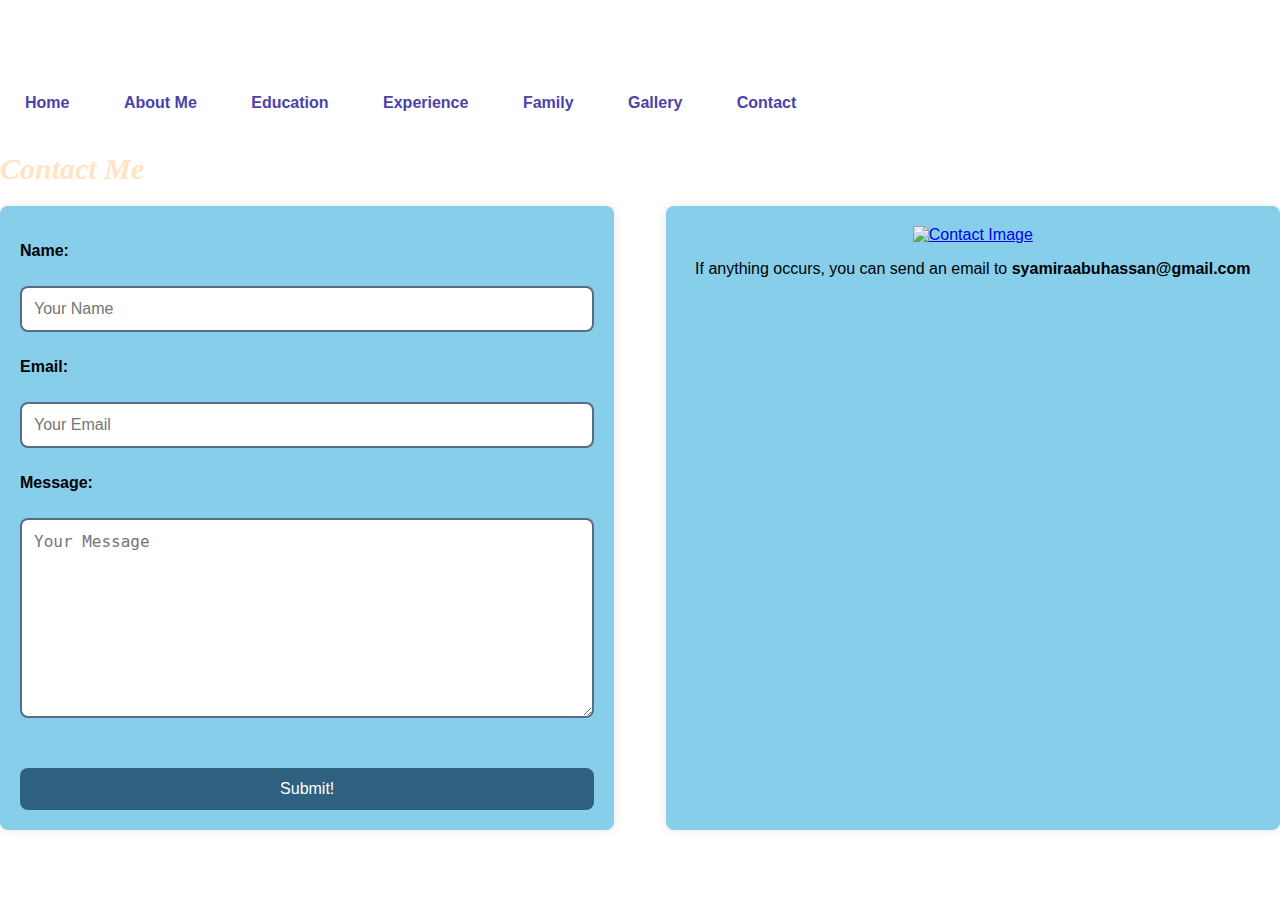
==== contact.html @ ff5a2dfd "Add files via upload" ====
<!DOCTYPE html>
<title>Gallery</title>
    <link rel="stylesheet" href="https://cdnjs.cloudflare.com/ajax/libs/font-awesome/6.7.1/css/all.min.css" integrity="sha512-5Hs3dF2AEPkpNAR7UiOHba+lRSJNeM2ECkwxUIxC1Q/FLycGTbNapWXB4tP889k5T5Ju8fs4b1P5z/iB4nMfSQ==" crossorigin="anonymous" referrerpolicy="no-referrer" />
    <head>
    <style>
        body {
            font-family: Arial, sans-serif;
            margin: 0;
            padding: 0;
            background: url('gif5.gif') no-repeat center center fixed;
            background-size: cover;
        }

       
        header {
            position: fixed;
            top: 0; left: 0%; right: 0%;
            background: linear-gradient(dodgerblue, mediumturquoise, skyblue);
            padding: 5px;
            display: flex;
            align-items: center;
            justify-content: space-between;
            z-index: 900;
            border-radius: 10px;
        }

        .logo {
            color: white;
            text-decoration: none;
            font-size: 30px;
            font-style: italic;
        }

        .logo span {
            color: darkblue;
        }

        ul {
            background: none;
            list-style: none;
            padding: 0;
        }

        ul li {
            display: inline-block;
            position: relative;
        }

        ul li a {
            display: block;
            padding: 20px 25px;
            color: #4a43aa;
            text-decoration: none;
            text-align: center;
            font-weight: bold;
            font-family: Arial;
        }

        ul li a:hover {
            background: linear-gradient(#000021, darkblue);
            color: lightblue;
            transform: scaleX(1.3);
        }

        ul li ul.dropdown {
            width: 90%;
            background: skyblue;
            position: absolute;
            display: none;
            border-radius: border;
        }

        ul li:hover .dropdown {
            display: block;
        }

       
        .tabs {
            display: flex;
            justify-content: center;
            margin-top: 80px;
            background-color: #333;
            padding: 10px;
        }

        .tab {
            background-color: #333;
            color: white;
            padding: 14px 20px;
            margin: 0 10px;
            cursor: pointer;
            border: none;
            text-align: center;
            transition: background-color 0.3s;
        }

        .tab:hover {
            background-color: #575757;
        }

        .tab.active {
            background-color: #ffcc00;
            color: #333;
        }

        
        .tab-content {
            display: none;
        }

        .tab-content.active {
            display: grid;
            grid-template-columns: repeat(auto-fill, minmax(250px, 1fr));
            gap: 20px;
            margin-top: 20px;
            padding: 0 20px;
        }

        .gallery-item img {
            width: 100%;
            height: 200px;
            object-fit: cover;
            border-radius: 10px;
            transition: transform 0.3s ease, box-shadow 0.3s ease;
        }

        .gallery-item img:hover {
            transform: scale(1.05);
            box-shadow: 0 4px 15px rgba(0, 0, 0, 0.2);
        }

        footer {
            background-color: #333;
            color: white;
            text-align: center;
            padding: 10px;
            font-size: 14px;
            position: fixed;
            bottom: 0;
            width: 100%;
        }
    </style>
</head>
<body bgcolor="skyblue">
    <div class="dropdown">
        <div id="dropdownMenu" class="dropdown-content">
            <h1 class="logo">bumble</syam>syam</span></h1>
    
        <ul>
            <li><a href="home.html">Home</a></li>
            <li><a href="aboutme.html">About Me<i class="fas fa-heart"></i></a>
                <ul class="dropdown"> 
                 <li><a href="aboutme.html">Biodata</a> </li>
                 <li><a href="aboutme.html">Hobby</a> </li>
                 <li><a href="aboutme.html">Favourites</a> </li>
                </ul>
            </li>
    
            <li><a href="education.html">Education</a></li>
            <li><a href="experience.html">Experience</a></li>
            <li><a href="family.html">Family</a></li>
            <li><a href="gallery.html">Gallery</a></li>
            <li><a href="contact.html">Contact</a></li>
        </ul>
        </div>
</body>
<section> 
    <article> 
      <h1 style="font-size: 30px; font-family: 'Times New Roman', Times, serif; color: bisque;"><i>Contact Me</i></h1> 
      <div class="container"> 
        <div class="leftcolumn">  
          <form action="https://api.web3forms.com/submit" method="POST"> 
            <input type="hidden" name="access_key" value="e53735a0-09d3-4079-b341-8b34a1c5c0f5"> 
            <p><b>Name:</b></p> 
            <input type="text" name="name" placeholder="Your Name" class="contact-inputs" required> 
            <p><b>Email:</b></p> 
            <input type="email" name="name" placeholder="Your Email" class="contact-inputs" required> 
            <p><b>Message:</b></p> 
            <p><textarea style="height: 200px;" name="message" placeholder="Your Message" class="contact-inputs" required></textarea> 
            </p><button type="submit">Submit!</button> 
          </form> 
        </div> 
 
        <div class="rightcolumn"> 
          <a href="contactme1-img.jpg"><img src="me1.png" width="600px" alt="Contact Image"></a> 
          <p> If anything occurs, you can send an email to <b>syamiraabuhassan@gmail.com</b></p> 

 
    </article> 
  </section>


<style>
    
    .container { 
      display: flex; 
      justify-content: space-between; 
      gap: 40px; 
      flex-wrap: wrap; 
    } 
 
    .leftcolumn, .rightcolumn { 
      width: 48%; 
      padding: 20px; 
      border-radius: 8px; 
      background-color: skyblue; 
      box-shadow: 0 0 10px rgba(0, 0, 0, 0.1); 
      box-sizing: border-box; 
      margin-bottom: 20px; 
    } 
 
    .rightcolumn { 
      display: flex; 
      flex-direction: column; 
      align-items: center; 
    } 
 
    .contact-inputs { 
      width: 100%; 
      padding: 12px; 
      margin: 10px 0; 
      border: 2px solid #082649ac; 
      border-radius: 8px; 
      font-size: 16px; 
      background-color: #fff; 
      box-sizing: border-box; 
      transition: border 0.3s ease; 
    } 
 
    .contact-inputs:focus { 
      outline: none; 
      border-color: rgb(11, 62, 95); 
      box-shadow: 0 0 8px rgba(17, 67, 80, 0.6); 
    } 
 
    button { 
      padding: 12px 20px; 
      background-color: #032b4bac; 
      color: white; 
      border: none; 
      border-radius: 8px; 
      font-size: 16px; 
      cursor: pointer; 
      margin-top: 20px; 
      width: 100%; 
      transition: background-color 0.3s ease; 
    } 
 
    button:hover { 
      background-color: #16365a; 
    } 
 
    .social-icons a { 
      margin: 10px; 
    } 
 
    .social-icons img { 
      width: 40px; 
      height: 40px; 
      transition: transform 0.3s ease; 
    } 
 
    .social-icons img:hover { 
      transform: scale(1.1); 
    }

    </style>
    </head>
    </html>
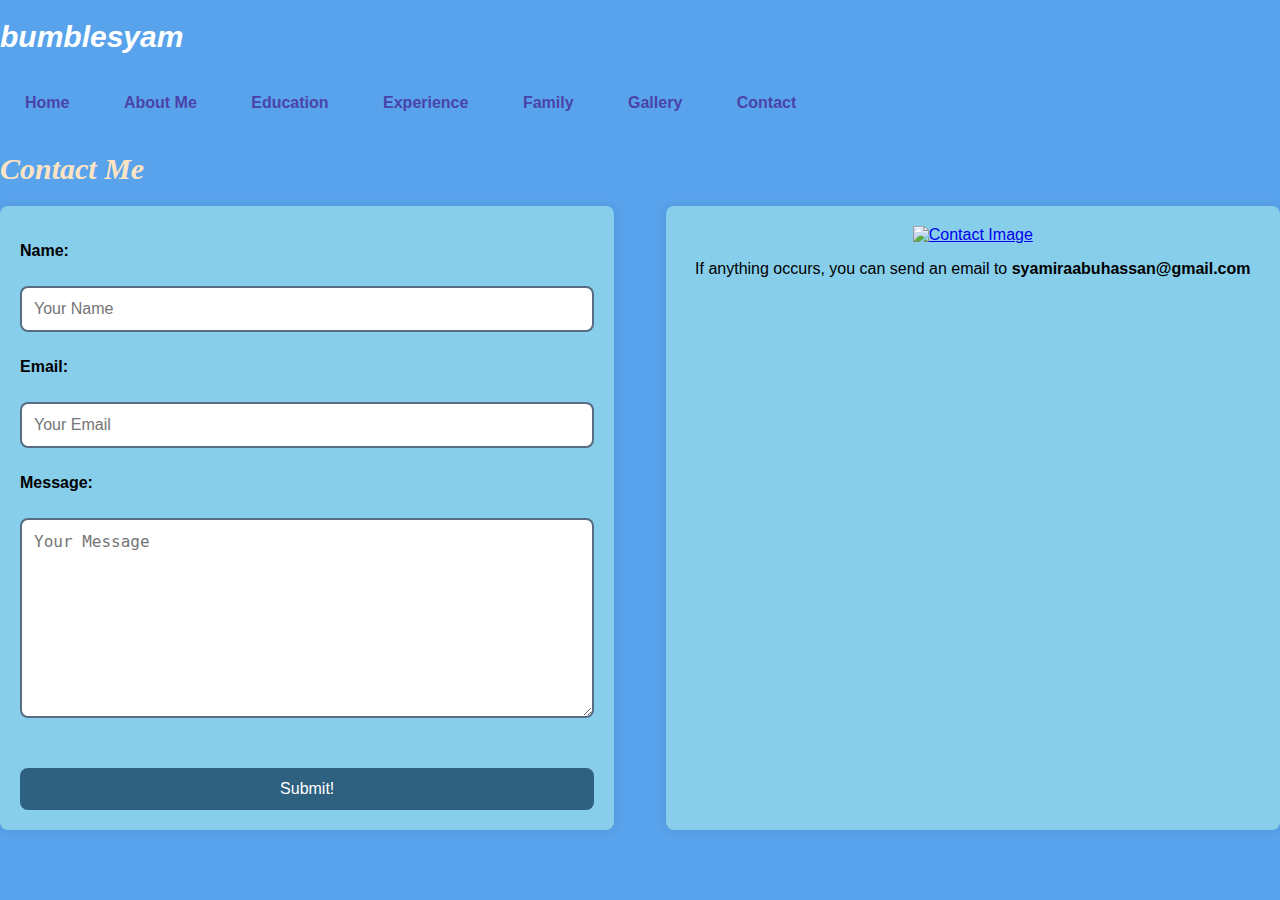
==== commit 03b82eae: "Update contact.html" ====
--- a/contact.html
+++ b/contact.html
@@ -7,7 +7,7 @@
             font-family: Arial, sans-serif;
             margin: 0;
             padding: 0;
-            background: url('gif5.gif') no-repeat center center fixed;
+            background: rgb(89, 163, 236);
             background-size: cover;
         }
 
@@ -266,4 +266,4 @@
 
     </style>
     </head>
-    </html>+    </html>
